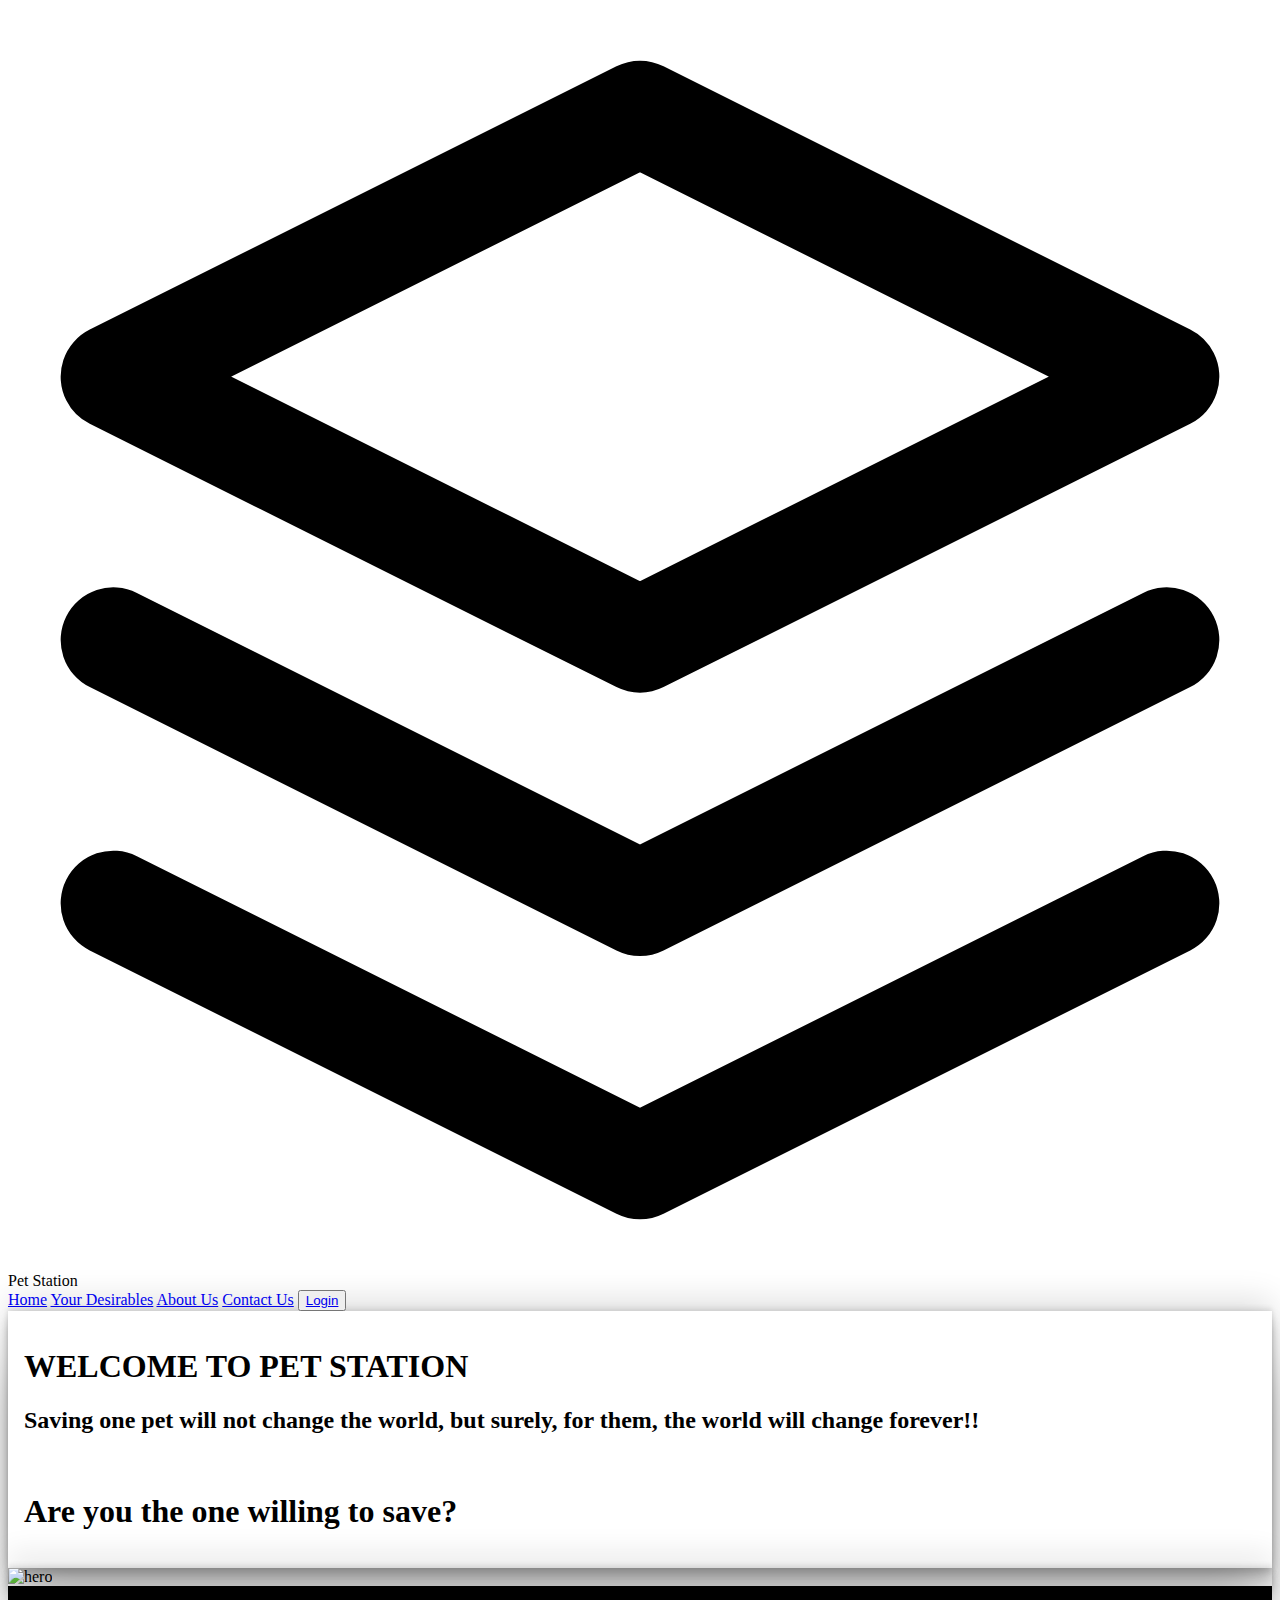
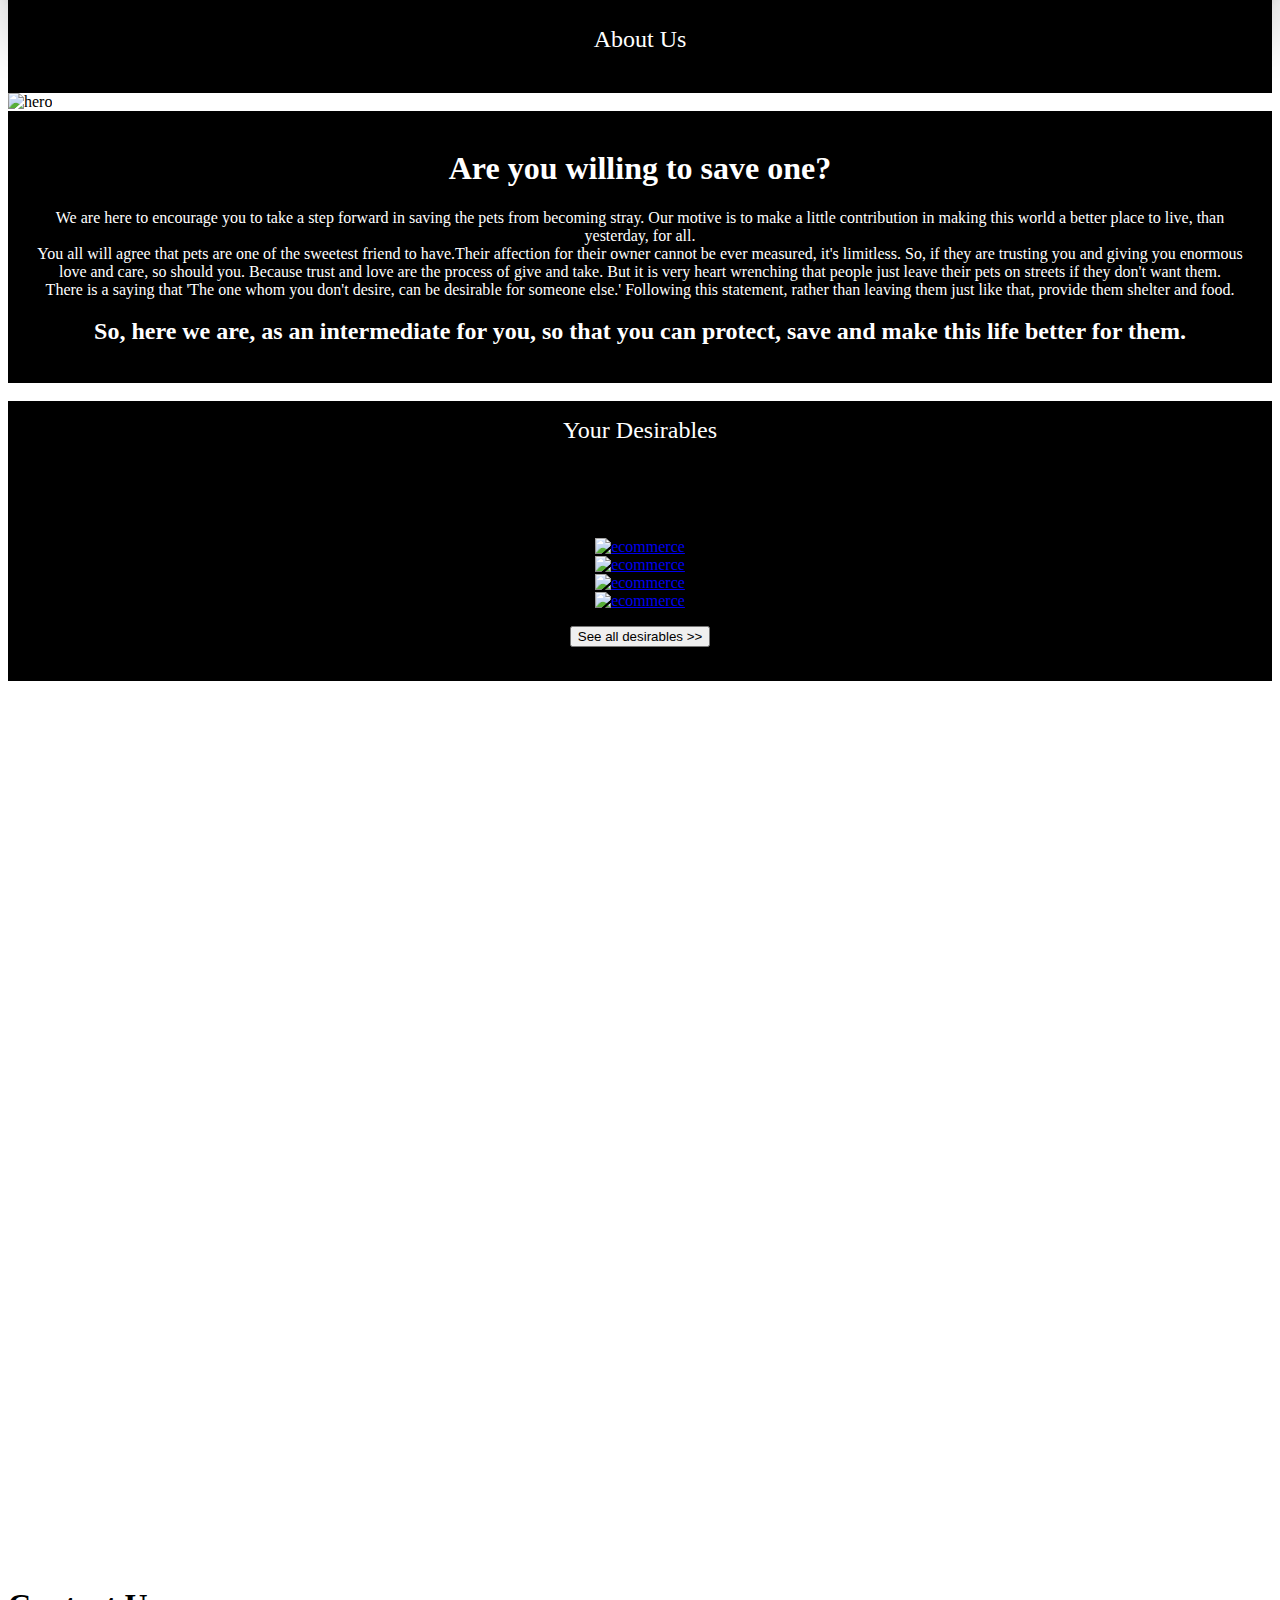
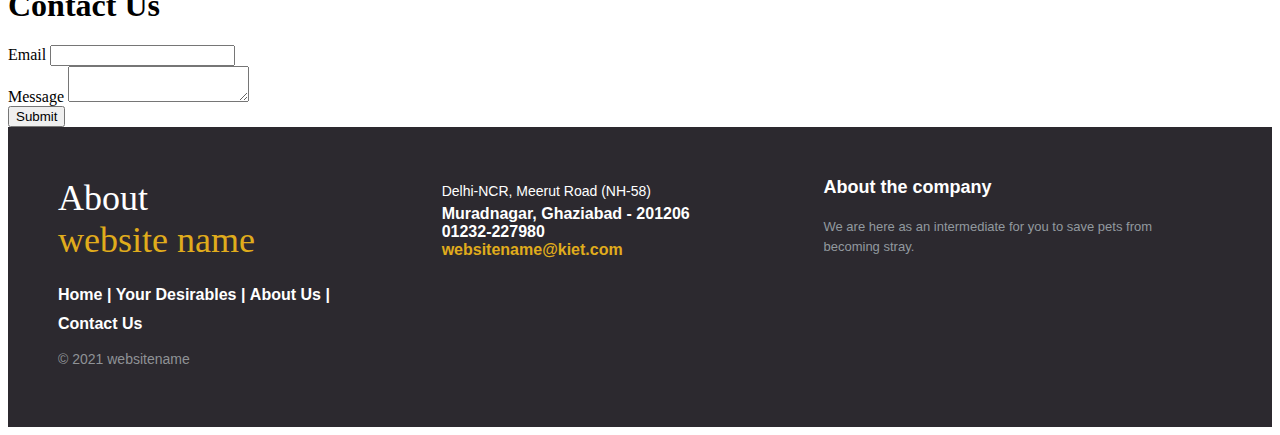
==== index.html @ c0c1ea31 "error page is created" ====
<html lang="en">
  <head>
    <meta charset="UTF-8">
    <meta name="viewport" content="width=device-width, initial-scale=1.0">
    <link href="https://unpkg.com/tailwindcss@^2/dist/tailwind.min.css" rel="stylesheet">
    <link rel="stylesheet" href="./styles/index.css">
    <script src="homepet.js"> </script>
    <title>PetStation</title>
  </head>
<body>
<header class="text-gray-600 body-font">
  <div class="container mx-auto flex flex-wrap p-5 flex-col md:flex-row items-center">
    <a class="flex title-font font-medium items-center text-gray-900 mb-4 md:mb-0">
      <svg xmlns="http://www.w3.org/2000/svg" fill="none" stroke="currentColor" stroke-linecap="round" stroke-linejoin="round" stroke-width="2" class="w-10 h-10 text-white p-2 bg-red-500 rounded-full" viewBox="0 0 24 24">
        <path d="M12 2L2 7l10 5 10-5-10-5zM2 17l10 5 10-5M2 12l10 5 10-5"></path>
      </svg>
      <span class="ml-3 text-xl">Pet Station</span>
    </a>
    <nav class="md:ml-auto flex flex-wrap items-center text-base justify-center">
      <a href="#homesection" class="mr-5 hover:text-gray-900">Home</a>
      <a href="#desirable" class="mr-5 hover:text-gray-900">Your Desirables</a>
      <a href="#about" class="mr-5 hover:text-gray-900">About Us</a>
      <a href="#contact" class="mr-5 hover:text-gray-900">Contact Us</a>
      <button><a href="loginPage.html"  onclick="window.open('loginPage.html', '_self');">Login</a></button>
    </nav>
  </div>
</header>



  <section id="homesection" class="text-gray-600 body-font">
    <div class="afternav">
  <div class="container mx-auto flex px-5 py-24 md:flex-row flex-col items-center">
    <div class="lg:flex-grow md:w-1/2 lg:pr-24 md:pr-16 flex flex-col md:items-start md:text-left mb-16 md:mb-0 items-center text-center">
      <div class="textsep">
      <h1 class="title-font sm:text-4xl text-3xl mb-4 font-medium text-gray-900">WELCOME TO PET STATION
      <br>
      </h1>
      <p class="mb-8 leading-relaxed"><h2>Saving one pet will not change the world, but surely, for them, the world will change forever!!</h2><br>
      <p><h1>Are you the one willing to save?</h1> </p>
      <div class="flex justify-center">
        </div>
      </div>
    </div>
    <div class="lg:max-w-lg lg:w-full md:w-1/2 w-5/6">
      <div class="imgsep">
      <img class="object-cover object-center rounded" alt="hero" src="https://source.unsplash.com/720x600/?dogs">

    </div>
    </div>
  </div>
</div>

</section>



<section id="about" class="text-gray-600 body-font">
  <div class="afterafternav">
    <div class="subhead"><p>About Us</p></div>
  <div class="container mx-auto flex px-5 py-24 md:flex-row flex-col items-center">
    <div class="lg:max-w-lg lg:w-full md:w-1/2 w-5/6 mb-10 md:mb-0">
      <img class="object-cover object-center rounded" alt="hero" src="https://source.unsplash.com/720x600/?cats">
    </div>
    <div class="lg:flex-grow md:w-1/2 lg:pl-24 md:pl-16 flex flex-col md:items-start md:text-left items-center text-center">
      <div class="subsubhead">
      <h1 class="title-font sm:text-4xl text-3xl mb-4 font-medium text-SkyBlue-900">Are you willing to save one?
        <br class="hidden lg:inline-block">
      </h1>
      <p class="mb-8 leading-relaxed">We are here to encourage you to take a step forward in saving the pets from becoming stray. Our motive is to make a little contribution in making this world a better place to live, than yesterday, for all.<br>You all will agree that pets are one of the sweetest friend to have.Their affection for their owner cannot be ever measured, it's limitless. So, if they are trusting you and giving you enormous love and care, so should you. Because trust and love are the process of give and take. But it is very heart wrenching that people just leave their pets on streets if they don't want them.<br> There is a saying that 'The one whom you don't desire, can be desirable for someone else.' Following this statement, rather than leaving them just like that, provide them shelter and food.<h2>So, here we are, as an intermediate for you, so that you can protect, save and make this life better for them.</h2></p>
    </div>
    </div>
  </div>
  </div><br>
</section>



<section id="desirable" class="text-gray-600body-font">
<div class="subhead"<p>Your Desirables</p></div>
<div class="afternavi">
  <div class="container px-5 py-24 mx-auto">
      <div class="subsubhead"><br><br>
    <div class="flex flex-wrap -m-4">
      <div class="lg:w-1/4 md:w-1/2 p-4 w-full">
        <a class="block relative h-48 rounded overflow-hidden" href="file:///C:/Users/ISHA%20SINGH/Desktop/tables.html">
          <img alt="ecommerce" class="object-cover object-center w-full h-full block" src="https://source.unsplash.com/420x260/?dining table">
        </a>
        <div class="mt-4">
        </div>
      </div>
      <div class="lg:w-1/4 md:w-1/2 p-4 w-full">
        <a class="block relative h-48 rounded overflow-hidden" href="tables.html"  onclick="window.open('tables.html', '_self');">
          <img alt="ecommerce" class="object-cover object-center w-full h-full block" src="https://source.unsplash.com/420x260/?console table">
        </a>
        <div class="mt-4">

      </div>
      </div>
      <div class="lg:w-1/4 md:w-1/2 p-4 w-full">
        <a class="block relative h-48 rounded overflow-hidden" href="tables.html"  onclick="window.open('tables.html', '_self');">
          <img alt="ecommerce" class="object-cover object-center w-full h-full block" src="https://source.unsplash.com/420x260/?coffee table">
        </a>
        <div class="mt-4">
      </div>
      </div>
      <div class="lg:w-1/4 md:w-1/2 p-4 w-full">
        <a class="block relative h-48 rounded overflow-hidden" href="tables.html"  onclick="window.open('tables.html', '_self');">
          <img alt="ecommerce" class="object-cover object-center w-full h-full block" src="https://source.unsplash.com/420x260/?work table">
        </a>
        <div class="mt-4">
      </div>
      <div class="topage">
         <button>See all desirables >></button>
         </div>
      </div>

    </div>
  </div>
</section>


<section id="contact" class="text-gray-600 body-font relative">
  <div class="absolute inset-0 bg-gray-300">
    <iframe width="100%" height="100%" frameborder="0" marginheight="0" marginwidth="0" title="map" scrolling="no" src="https://maps.google.com/maps?width=100%&amp;height=600&amp;hl=en&amp;q=%C4%B0zmir+(My%20Business%20Name)&amp;ie=UTF8&amp;t=&amp;z=14&amp;iwloc=B&amp;output=embed" style="filter: grayscale(1) contrast(1.2) opacity(0.4);"></iframe>
  </div>
  <div class="container px-5 py-24 mx-auto flex">
    <div class="lg:w-1/3 md:w-1/2 bg-white rounded-lg p-8 flex flex-col md:ml-auto w-full mt-10 md:mt-0 relative z-10 shadow-md">
      <h1 class="text-gray-900 text-lg mb-1 font-medium title-font">Contact Us</h1>
      <div class="relative mb-4">
        <label for="email" class="leading-7 text-sm text-gray-600">Email</label>
        <input type="email" id="email" name="email" class="w-full bg-white rounded border border-gray-300 focus:border-indigo-500 focus:ring-2 focus:ring-indigo-200 text-base outline-none text-gray-700 py-1 px-3 leading-8 transition-colors duration-200 ease-in-out">
      </div>
      <div class="relative mb-4">
        <label for="message" class="leading-7 text-sm text-gray-600">Message</label>
        <textarea id="message" name="message" class="w-full bg-white rounded border border-gray-300 focus:border-indigo-500 focus:ring-2 focus:ring-indigo-200 h-32 text-base outline-none text-gray-700 py-1 px-3 resize-none leading-6 transition-colors duration-200 ease-in-out"></textarea>
      </div>
      <button class="text-white bg-indigo-500 border-0 py-2 px-6 focus:outline-none hover:bg-indigo-600 rounded text-lg">Submit</button>
    </div>
  </div>
</section>


<footer class="footer-distributed">

			<div class="footer-left">
				<h3>About<br><span> website name</span></h3>

				<p class="footer-links">
					<a href="#">Home</a>
					|
					<a href="#">Your Desirables</a>
					|
					<a href="#">About Us</a>
					|
					<a href="#">Contact Us</a>
				</p>

				<p class="footer-company-name">© 2021 websitename</p>
			</div>

			<div class="footer-center">
				<div>
					<i class="fa fa-map-marker"></i>
					  <p><span>
						 Delhi-NCR, Meerut Road (NH-58)</span>
						Muradnagar, Ghaziabad - 201206</p>
				</div>

				<div>
					<i class="fa fa-phone"></i>
					<p>01232-227980</p>
				</div>
				<div>
					<i class="fa fa-envelope"></i>
					<p><a href="mailto:support@eduonix.com">websitename@kiet.com</a></p>
				</div>
			</div>
			<div class="footer-right">
				<p class="footer-company-about">
					<span>About the company</span>
					We are here as an intermediate for you to save pets from becoming stray.</p>

			</div>
		</footer>



</body>
</html>
---- styles/index.css ----
.afternav{
    background-image:url("https://source.unsplash.com/720x600/?cats");
    background-size:cover;
    max-width:100%;
    max-height:100%;
    }
    .afternavi{
    background-image:url("https://source.unsplash.com/720x600/?dogs");
    background-size:cover;
    max-width:100%;
    max-height:100%;
    }
    .afterafternav{
      background-color:white;
    background-size:cover;
    max-width:100%;
    max-height:100%;
    }
    .separate{
    text-align: center;
    color:blue;
    font-family: cursive;
    font-size: 3rem;
    border: 6px solid black;
    padding: 1em;
    background-color:white;
    }
    .imgsep{
      box-shadow: rgba(0, 0, 0, 0.25) 0px 54px 55px, rgba(0, 0, 0, 0.12) 0px -12px 30px, rgba(0, 0, 0, 0.12) 0px 4px 6px, rgba(0, 0, 0, 0.17) 0px 12px 13px, rgba(0, 0, 0, 0.09) 0px -3px 5px;
    }
    .textsep{
    font-family: cursive;
    padding: 1em;
    background-color:white;
    box-shadow: rgba(0, 0, 0, 0.25) 0px 54px 55px, rgba(0, 0, 0, 0.12) 0px -12px 30px, rgba(0, 0, 0, 0.12) 0px 4px 6px, rgba(0, 0, 0, 0.17) 0px 12px 13px, rgba(0, 0, 0, 0.09) 0px -3px 5px;
    }
    .subhead{
    text-align:center;
    color:white;
    font-size:1.5rem;
    border: 4px solid black;
    background-color:black;
    padding: 0.5em;
    }
    .subsub{
      text-align:center;
      color:white;
      font-size:1rem;
      border: 2px solid black;
      background-color:black;
      padding: 0.1em;
    }
    .subsubhead{
      text-align:center;
      color:white;
      font-size:1rem;
      border: 2px solid black;
      background-color:black;
      padding: 1em;
    }
    .topage{
      text-align:center;
      color:white;
      font-size:1.5rem;
      border: 4px solid black;
      background-color:black;
      padding: 0.5em;
    }
    
    footer{
    bottom: 0;
    }
    
    .footer-distributed{
    background-color: #2c292f;
    box-sizing: border-box;
    width: 100%;
    text-align: left;
    font: bold 16px sans-serif;
    padding: 50px 50px 60px 50px;
    }
    
    .footer-distributed .footer-left,
    .footer-distributed .footer-center,
    .footer-distributed .footer-right{
    display: inline-block;
    vertical-align: top;
    }
    
    /* Footer left */
    
    .footer-distributed .footer-left{
    width: 30%;
    }
    
    .footer-distributed h3{
    color:  #ffffff;
    font: normal 36px 'Cookie', cursive;
    margin: 0;
    }
    
    /* The company logo */
    
    .footer-distributed .footer-left img{
    width: 30%;
    }
    
    .footer-distributed h3 span{
    color:  #e0ac1c;
    }
    
    /* Footer links */
    
    .footer-distributed .footer-links{
    color:  #ffffff;
    margin: 20px 0 12px;
    }
    
    .footer-distributed .footer-links a{
    display:inline-block;
    line-height: 1.8;
    text-decoration: none;
    color:  inherit;
    }
    
    .footer-distributed .footer-company-name{
    color:  #8f9296;
    font-size: 14px;
    font-weight: normal;
    margin: 0;
    }
    
    /* Footer Center */
    
    .footer-distributed .footer-center{
    width: 35%;
    }
    
    
    .footer-distributed .footer-center i{
    background-color:  #33383b;
    color: #ffffff;
    font-size: 25px;
    width: 38px;
    height: 38px;
    border-radius: 50%;
    text-align: center;
    line-height: 42px;
    margin: 10px 15px;
    vertical-align: middle;
    }
    
    .footer-distributed .footer-center i.fa-envelope{
    font-size: 17px;
    line-height: 38px;
    }
    
    .footer-distributed .footer-center p{
    display: inline-block;
    color: #ffffff;
    vertical-align: middle;
    margin:0;
    }
    
    .footer-distributed .footer-center p span{
    display:block;
    font-weight: normal;
    font-size:14px;
    line-height:2;
    }
    
    .footer-distributed .footer-center p a{
    color:  #e0ac1c;
    text-decoration: none;;
    }
    
    
    /* Footer Right */
    
    .footer-distributed .footer-right{
    width: 30%;
    }
    .footer-distributed .footer-company-about{
    line-height: 20px;
    color:  #92999f;
    font-size: 13px;
    font-weight: normal;
    margin: 0;
    }
    
    .footer-distributed .footer-company-about span{
    display: block;
    color:  #ffffff;
    font-size: 18px;
    font-weight: bold;
    margin-bottom: 20px;
    }
    
    .footer-distributed .footer-icons{
    margin-top: 25px;
    }
    
    .footer-distributed .footer-icons a{
    display: inline-block;
    width: 35px;
    height: 35px;
    cursor: pointer;
    background-color:  #33383b;
    border-radius: 2px;
    
    font-size: 20px;
    color: #ffffff;
    text-align: center;
    line-height: 35px;
    
    margin-right: 3px;
    margin-bottom: 5px;
    }
    
    /* Here is the code for Responsive Footer */
    /* You can remove below code if you don't want Footer to be responsive */
    
    
    @media (max-width: 880px) {
    
    .footer-distributed .footer-left,
    .footer-distributed .footer-center,
    .footer-distributed .footer-right{
        display: block;
        width: 100%;
        margin-bottom: 40px;
        text-align: center;
    }
    
    .footer-distributed .footer-center i{
    margin-left: 0;
    }
    
    }
    
    .hvr-bubble-float-left {
        -webkit-transform: perspective(1px) translateZ(0);
        transform: perspective(1px) translateZ(0);
        box-shadow: 0 0 1px rgba(0, 0, 0, 0);
        position: relative;
        -webkit-transition-duration: 0.3s;
        transition-duration: 0.3s;
        -webkit-transition-property: transform;
        transition-property: transform;
      }
    
    .hvr-bubble-float-left:before {
        position: absolute;
        z-index: -1;
        content: '';
        top: calc(50% - 10px);
        left: 0;
        border-style: solid;
        border-width: 10px 10px 10px 0;
        border-color: transparent #e1e1e1 transparent transparent;
        -webkit-transition-duration: 0.3s;
        transition-duration: 0.3s;
        -webkit-transition-property: transform;
        transition-property: transform;
      }
    
    .hvr-bubble-float-left:hover, .hvr-bubble-float-left:focus, .hvr-bubble-float-left:active {
        -webkit-transform: translateX(10px);
        transform: translateX(10px);
      }
    
    .hvr-bubble-float-left:hover:before, .hvr-bubble-float-left:focus:before, .hvr-bubble-float-left:active:before {
        -webkit-transform: translateX(-10px);
        transform: translateX(-10px);
      }
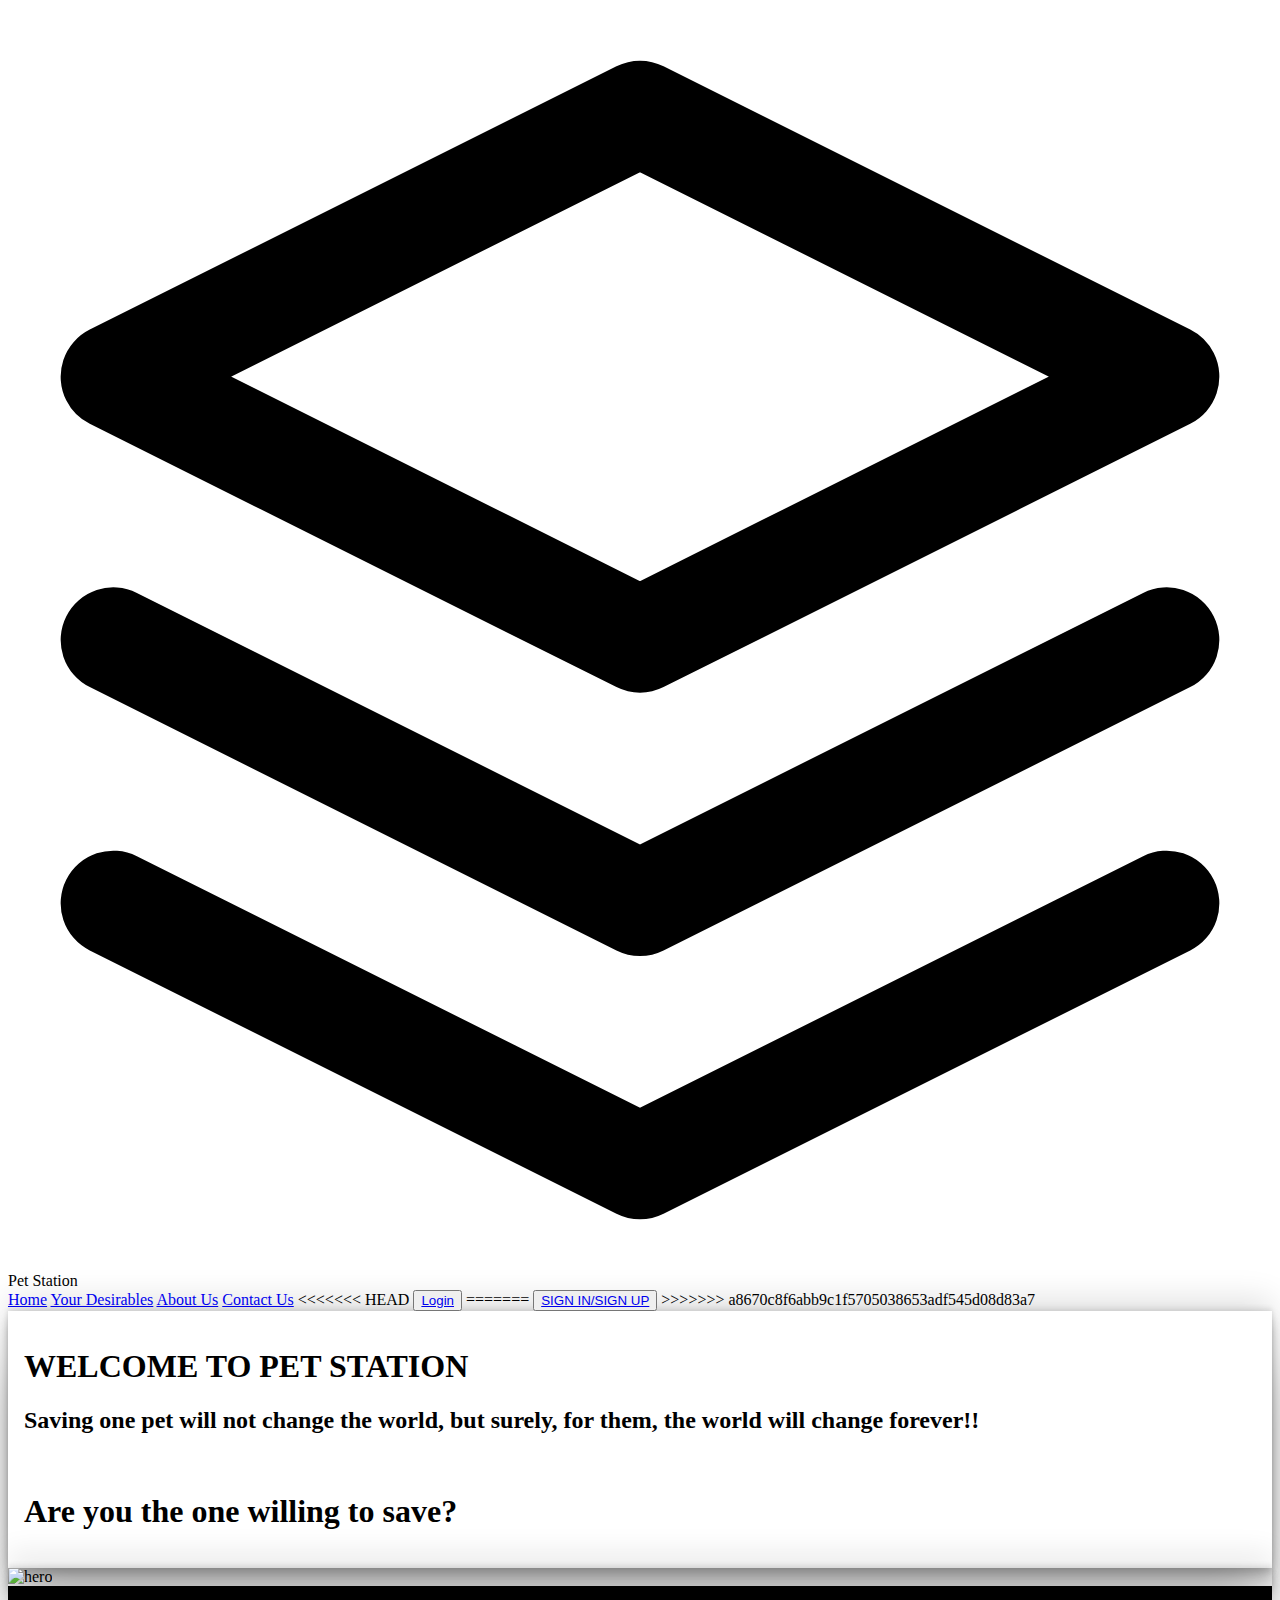
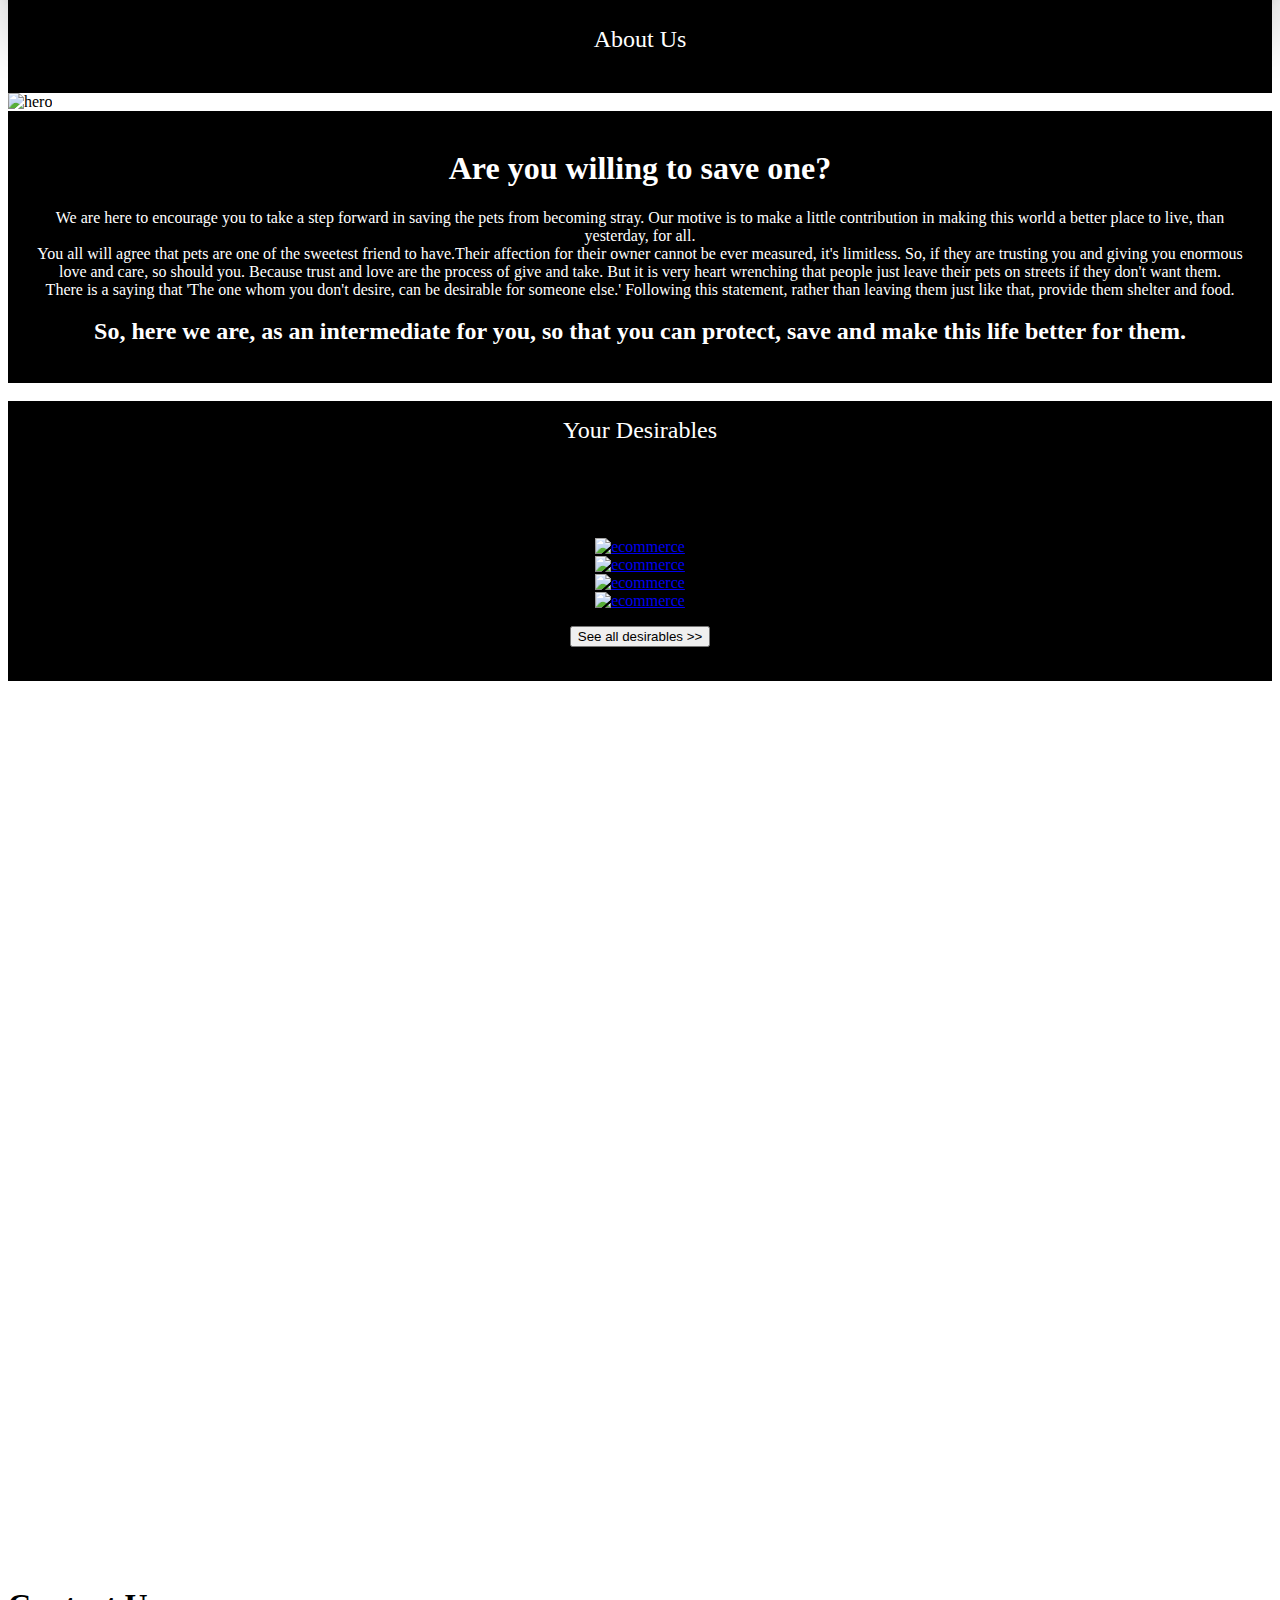
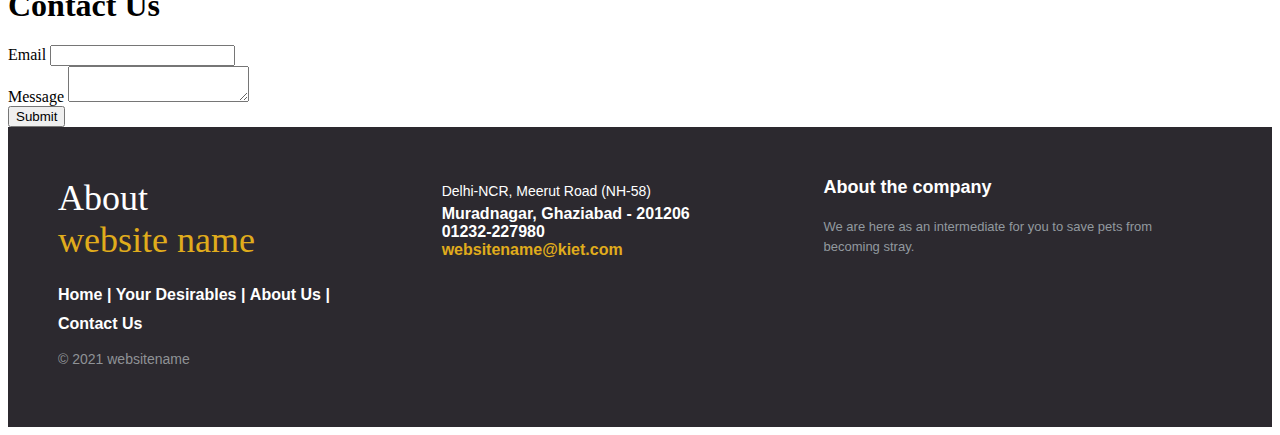
==== commit caeacb8f: "Merge branch 'main' of https://github.com/k99sharma/PetStation into authentication_pages" ====
--- a/index.html
+++ b/index.html
@@ -21,7 +21,11 @@
       <a href="#desirable" class="mr-5 hover:text-gray-900">Your Desirables</a>
       <a href="#about" class="mr-5 hover:text-gray-900">About Us</a>
       <a href="#contact" class="mr-5 hover:text-gray-900">Contact Us</a>
+<<<<<<< HEAD
       <button><a href="loginPage.html"  onclick="window.open('loginPage.html', '_self');">Login</a></button>
+=======
+      <button><a href="loginPage.html"  onclick="window.open('loginPage.html', '_self');">SIGN IN/SIGN UP</a></button>
+>>>>>>> a8670c8f6abb9c1f5705038653adf545d08d83a7
     </nav>
   </div>
 </header>
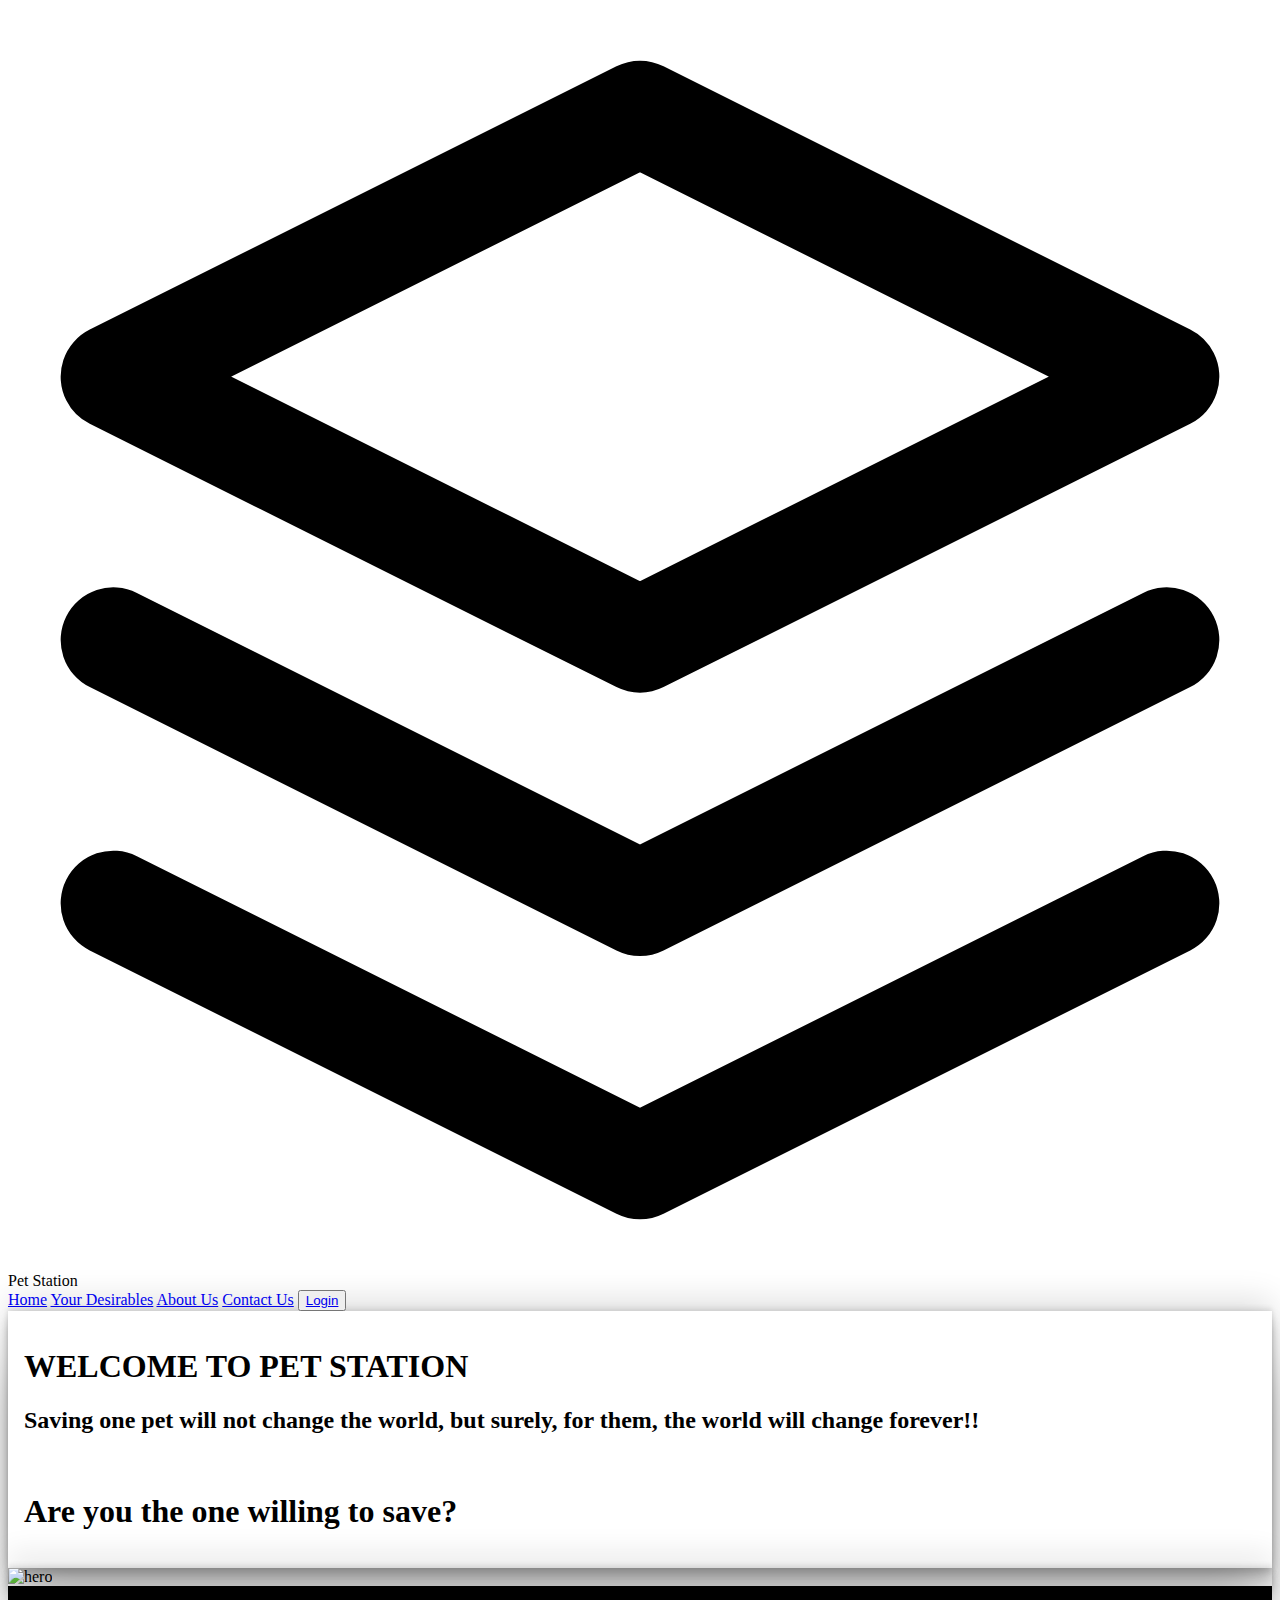
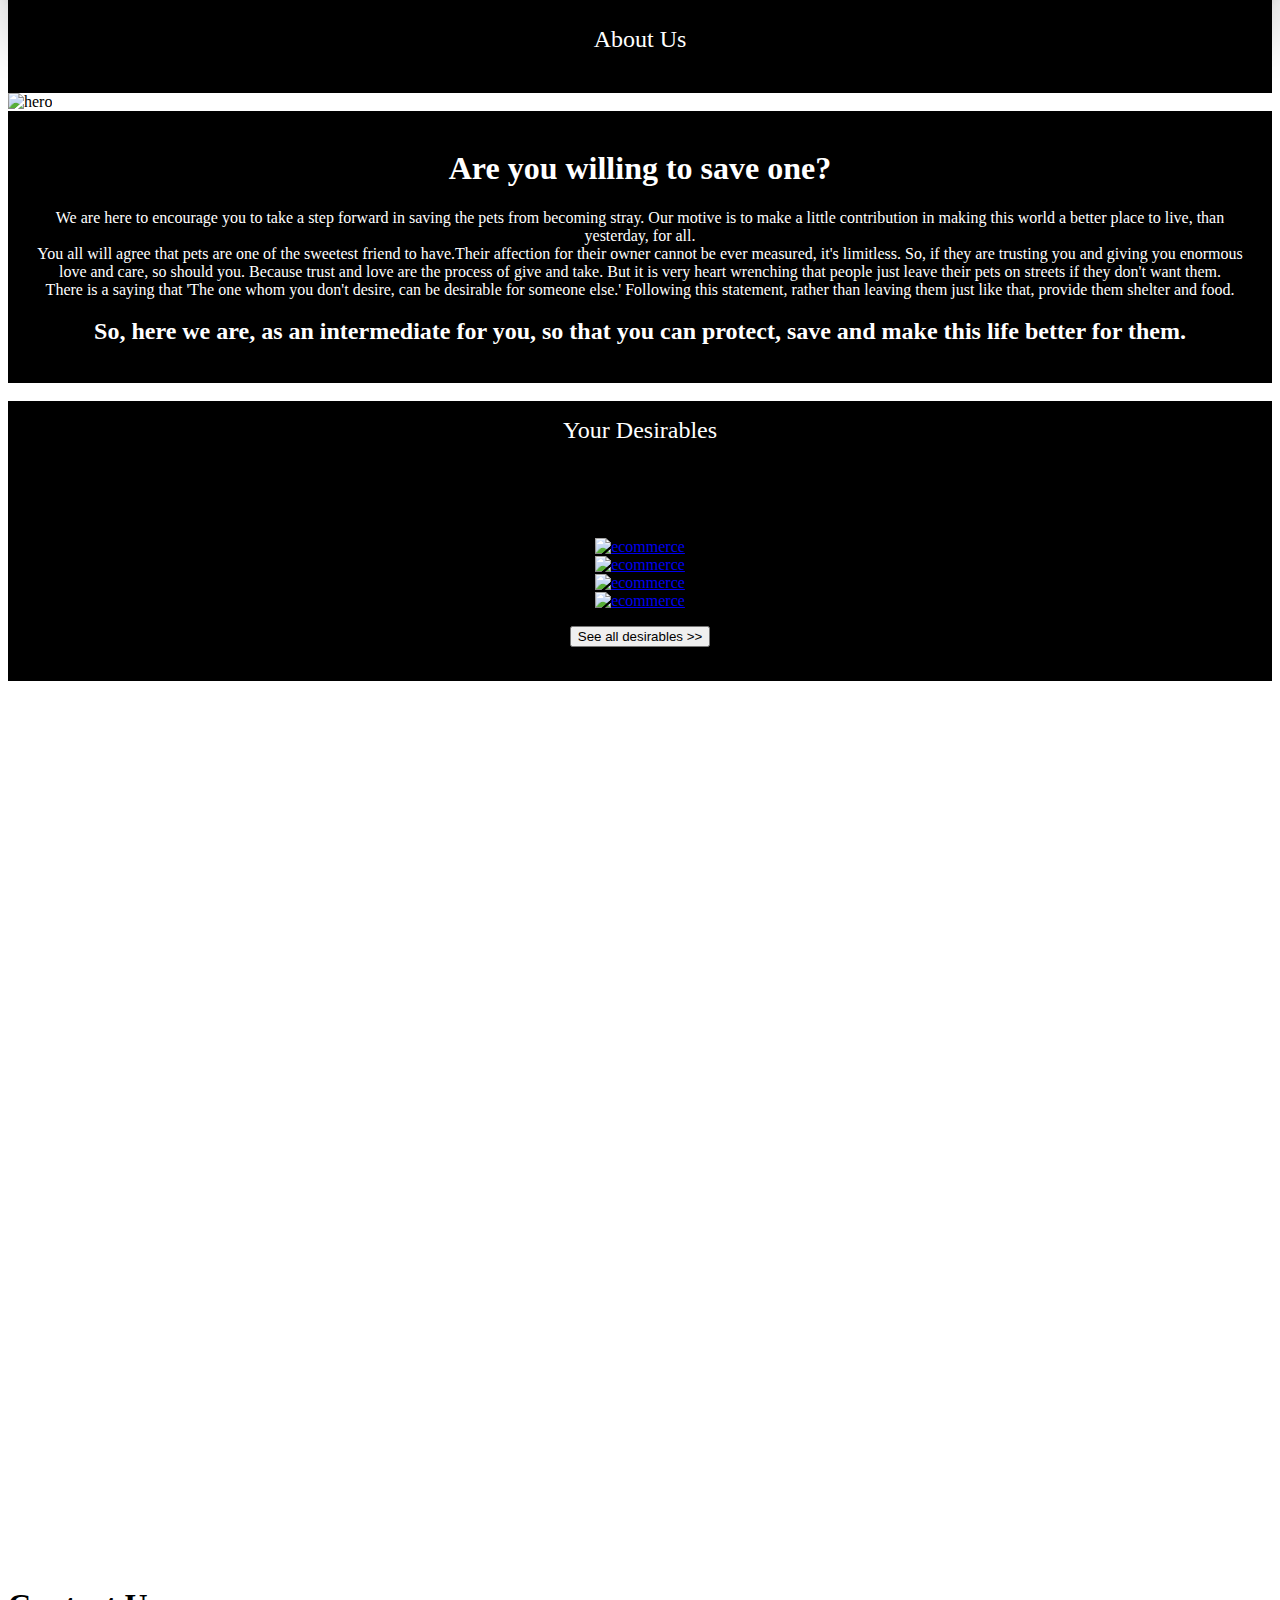
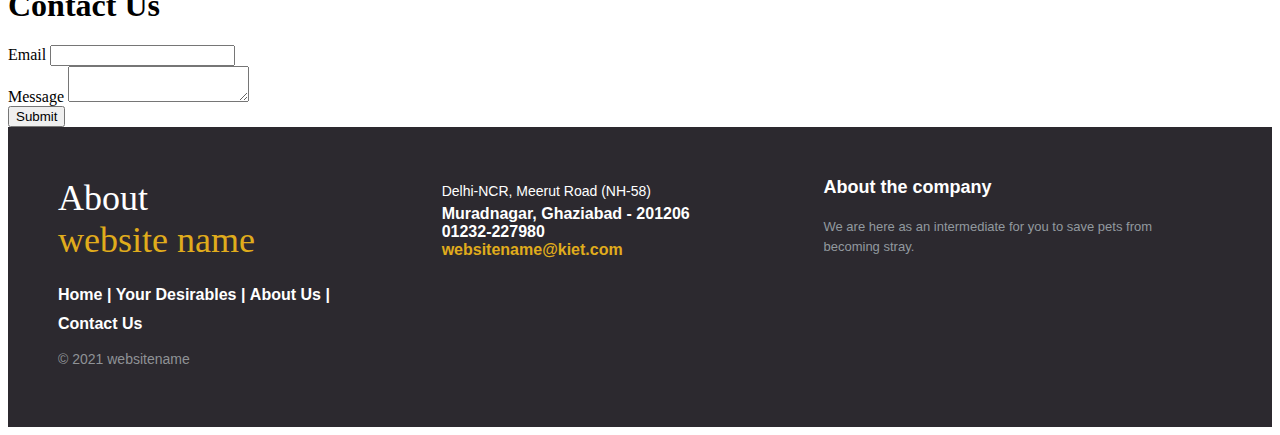
==== commit d319c2e9: "merge confict is fixed" ====
--- a/index.html
+++ b/index.html
@@ -21,11 +21,9 @@
       <a href="#desirable" class="mr-5 hover:text-gray-900">Your Desirables</a>
       <a href="#about" class="mr-5 hover:text-gray-900">About Us</a>
       <a href="#contact" class="mr-5 hover:text-gray-900">Contact Us</a>
-<<<<<<< HEAD
+
       <button><a href="loginPage.html"  onclick="window.open('loginPage.html', '_self');">Login</a></button>
-=======
-      <button><a href="loginPage.html"  onclick="window.open('loginPage.html', '_self');">SIGN IN/SIGN UP</a></button>
->>>>>>> a8670c8f6abb9c1f5705038653adf545d08d83a7
+
     </nav>
   </div>
 </header>
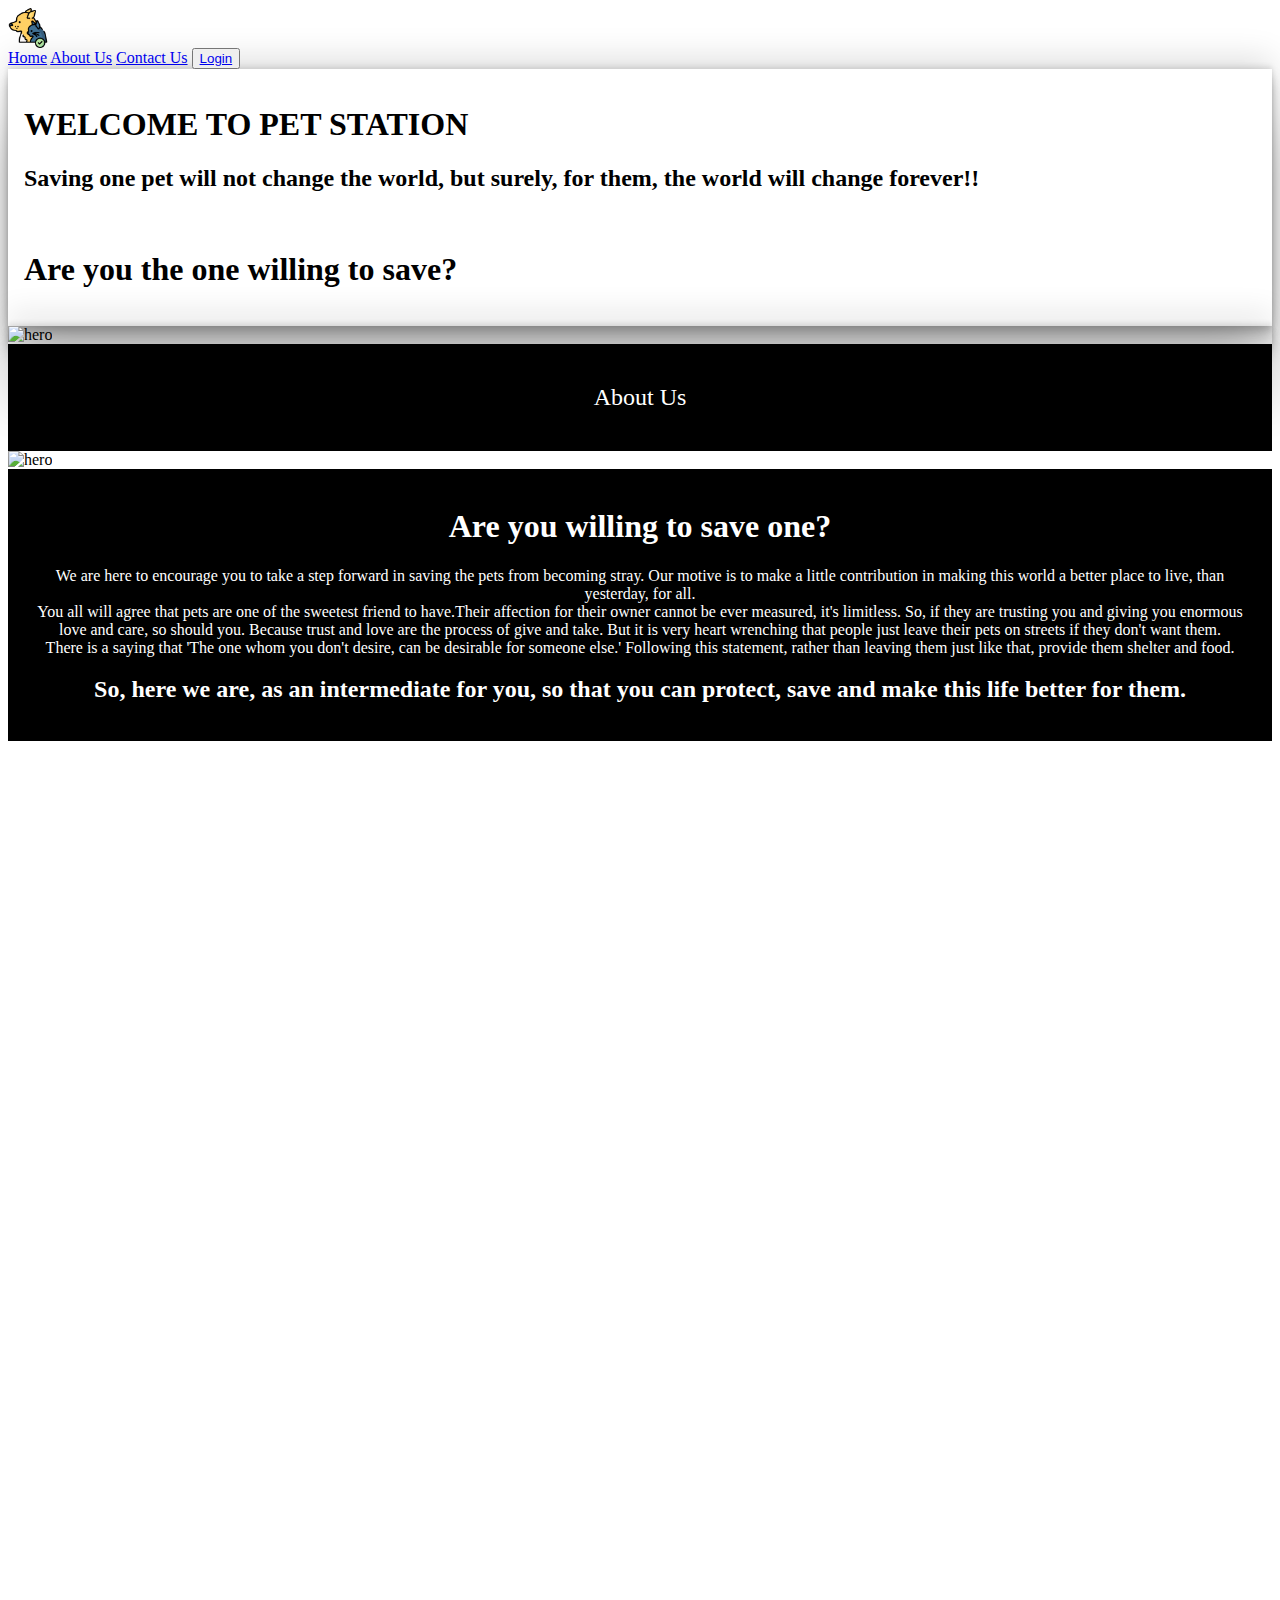
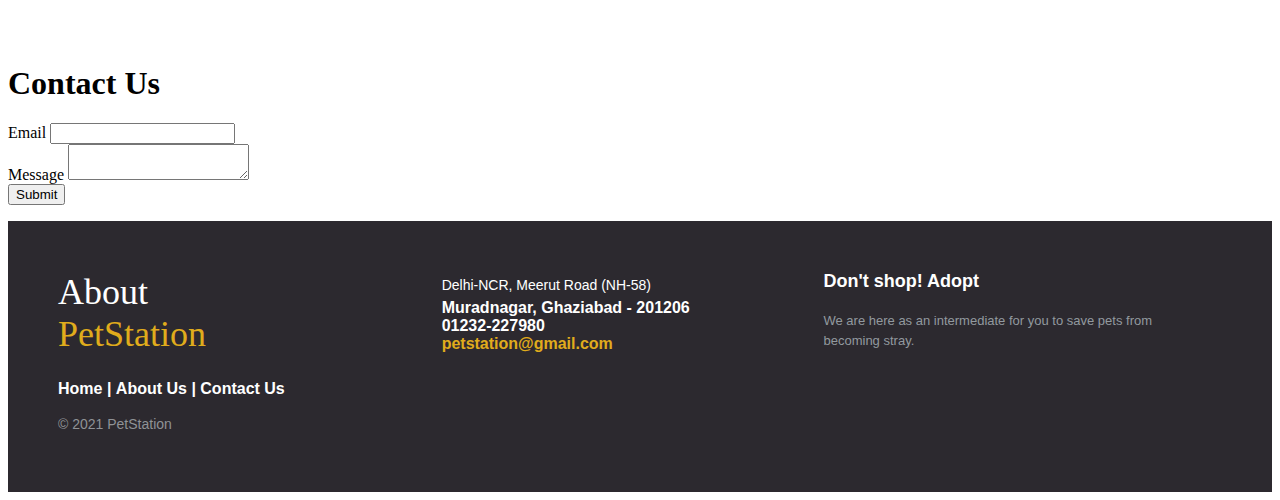
==== commit 88dc6c38: "logo is added" ====
--- a/index.html
+++ b/index.html
@@ -10,15 +10,11 @@
 <body>
 <header class="text-gray-600 body-font">
   <div class="container mx-auto flex flex-wrap p-5 flex-col md:flex-row items-center">
-    <a class="flex title-font font-medium items-center text-gray-900 mb-4 md:mb-0">
-      <svg xmlns="http://www.w3.org/2000/svg" fill="none" stroke="currentColor" stroke-linecap="round" stroke-linejoin="round" stroke-width="2" class="w-10 h-10 text-white p-2 bg-red-500 rounded-full" viewBox="0 0 24 24">
-        <path d="M12 2L2 7l10 5 10-5-10-5zM2 17l10 5 10-5M2 12l10 5 10-5"></path>
-      </svg>
-      <span class="ml-3 text-xl">Pet Station</span>
+    <a href="./index.html">
+      <img src='./assets/logo.png' width="40px" height="40px" alt="banner" />
     </a>
     <nav class="md:ml-auto flex flex-wrap items-center text-base justify-center">
       <a href="#homesection" class="mr-5 hover:text-gray-900">Home</a>
-      <a href="#desirable" class="mr-5 hover:text-gray-900">Your Desirables</a>
       <a href="#about" class="mr-5 hover:text-gray-900">About Us</a>
       <a href="#contact" class="mr-5 hover:text-gray-900">Contact Us</a>
 
@@ -77,51 +73,6 @@
 </section>
 
 
-
-<section id="desirable" class="text-gray-600body-font">
-<div class="subhead"<p>Your Desirables</p></div>
-<div class="afternavi">
-  <div class="container px-5 py-24 mx-auto">
-      <div class="subsubhead"><br><br>
-    <div class="flex flex-wrap -m-4">
-      <div class="lg:w-1/4 md:w-1/2 p-4 w-full">
-        <a class="block relative h-48 rounded overflow-hidden" href="file:///C:/Users/ISHA%20SINGH/Desktop/tables.html">
-          <img alt="ecommerce" class="object-cover object-center w-full h-full block" src="https://source.unsplash.com/420x260/?dining table">
-        </a>
-        <div class="mt-4">
-        </div>
-      </div>
-      <div class="lg:w-1/4 md:w-1/2 p-4 w-full">
-        <a class="block relative h-48 rounded overflow-hidden" href="tables.html"  onclick="window.open('tables.html', '_self');">
-          <img alt="ecommerce" class="object-cover object-center w-full h-full block" src="https://source.unsplash.com/420x260/?console table">
-        </a>
-        <div class="mt-4">
-
-      </div>
-      </div>
-      <div class="lg:w-1/4 md:w-1/2 p-4 w-full">
-        <a class="block relative h-48 rounded overflow-hidden" href="tables.html"  onclick="window.open('tables.html', '_self');">
-          <img alt="ecommerce" class="object-cover object-center w-full h-full block" src="https://source.unsplash.com/420x260/?coffee table">
-        </a>
-        <div class="mt-4">
-      </div>
-      </div>
-      <div class="lg:w-1/4 md:w-1/2 p-4 w-full">
-        <a class="block relative h-48 rounded overflow-hidden" href="tables.html"  onclick="window.open('tables.html', '_self');">
-          <img alt="ecommerce" class="object-cover object-center w-full h-full block" src="https://source.unsplash.com/420x260/?work table">
-        </a>
-        <div class="mt-4">
-      </div>
-      <div class="topage">
-         <button>See all desirables >></button>
-         </div>
-      </div>
-
-    </div>
-  </div>
-</section>
-
-
 <section id="contact" class="text-gray-600 body-font relative">
   <div class="absolute inset-0 bg-gray-300">
     <iframe width="100%" height="100%" frameborder="0" marginheight="0" marginwidth="0" title="map" scrolling="no" src="https://maps.google.com/maps?width=100%&amp;height=600&amp;hl=en&amp;q=%C4%B0zmir+(My%20Business%20Name)&amp;ie=UTF8&amp;t=&amp;z=14&amp;iwloc=B&amp;output=embed" style="filter: grayscale(1) contrast(1.2) opacity(0.4);"></iframe>
@@ -129,15 +80,18 @@
   <div class="container px-5 py-24 mx-auto flex">
     <div class="lg:w-1/3 md:w-1/2 bg-white rounded-lg p-8 flex flex-col md:ml-auto w-full mt-10 md:mt-0 relative z-10 shadow-md">
       <h1 class="text-gray-900 text-lg mb-1 font-medium title-font">Contact Us</h1>
-      <div class="relative mb-4">
-        <label for="email" class="leading-7 text-sm text-gray-600">Email</label>
-        <input type="email" id="email" name="email" class="w-full bg-white rounded border border-gray-300 focus:border-indigo-500 focus:ring-2 focus:ring-indigo-200 text-base outline-none text-gray-700 py-1 px-3 leading-8 transition-colors duration-200 ease-in-out">
-      </div>
-      <div class="relative mb-4">
-        <label for="message" class="leading-7 text-sm text-gray-600">Message</label>
-        <textarea id="message" name="message" class="w-full bg-white rounded border border-gray-300 focus:border-indigo-500 focus:ring-2 focus:ring-indigo-200 h-32 text-base outline-none text-gray-700 py-1 px-3 resize-none leading-6 transition-colors duration-200 ease-in-out"></textarea>
-      </div>
-      <button class="text-white bg-indigo-500 border-0 py-2 px-6 focus:outline-none hover:bg-indigo-600 rounded text-lg">Submit</button>
+      <form netlify>
+        <div class="relative mb-4">
+          <label for="email" class="leading-7 text-sm text-gray-600">Email</label>
+          <input type="email" id="email" name="email" class="w-full bg-white rounded border border-gray-300 focus:border-indigo-500 focus:ring-2 focus:ring-indigo-200 text-base outline-none text-gray-700 py-1 px-3 leading-8 transition-colors duration-200 ease-in-out">
+        </div>
+        <div class="relative mb-4">
+          <label for="message" class="leading-7 text-sm text-gray-600">Message</label>
+          <textarea id="message" name="message" class="w-full bg-white rounded border border-gray-300 focus:border-indigo-500 focus:ring-2 focus:ring-indigo-200 h-32 text-base outline-none text-gray-700 py-1 px-3 resize-none leading-6 transition-colors duration-200 ease-in-out"></textarea>
+        </div>
+        <button type="submit" class="text-white bg-indigo-500 border-0 py-2 px-6 focus:outline-none hover:bg-indigo-600 rounded text-lg">Submit</button>
+      </form>
+      
     </div>
   </div>
 </section>
@@ -146,19 +100,17 @@
 <footer class="footer-distributed">
 
 			<div class="footer-left">
-				<h3>About<br><span> website name</span></h3>
+				<h3>About<br><span> PetStation</span></h3>
 
 				<p class="footer-links">
 					<a href="#">Home</a>
-					|
-					<a href="#">Your Desirables</a>
 					|
 					<a href="#">About Us</a>
 					|
 					<a href="#">Contact Us</a>
 				</p>
 
-				<p class="footer-company-name">© 2021 websitename</p>
+				<p class="footer-company-name">© 2021 PetStation</p>
 			</div>
 
 			<div class="footer-center">
@@ -175,12 +127,12 @@
 				</div>
 				<div>
 					<i class="fa fa-envelope"></i>
-					<p><a href="mailto:support@eduonix.com">websitename@kiet.com</a></p>
+					<p><a href="mailto:support@eduonix.com">petstation@gmail.com</a></p>
 				</div>
 			</div>
 			<div class="footer-right">
 				<p class="footer-company-about">
-					<span>About the company</span>
+					<span>Don't shop! Adopt</span>
 					We are here as an intermediate for you to save pets from becoming stray.</p>
 
 			</div>
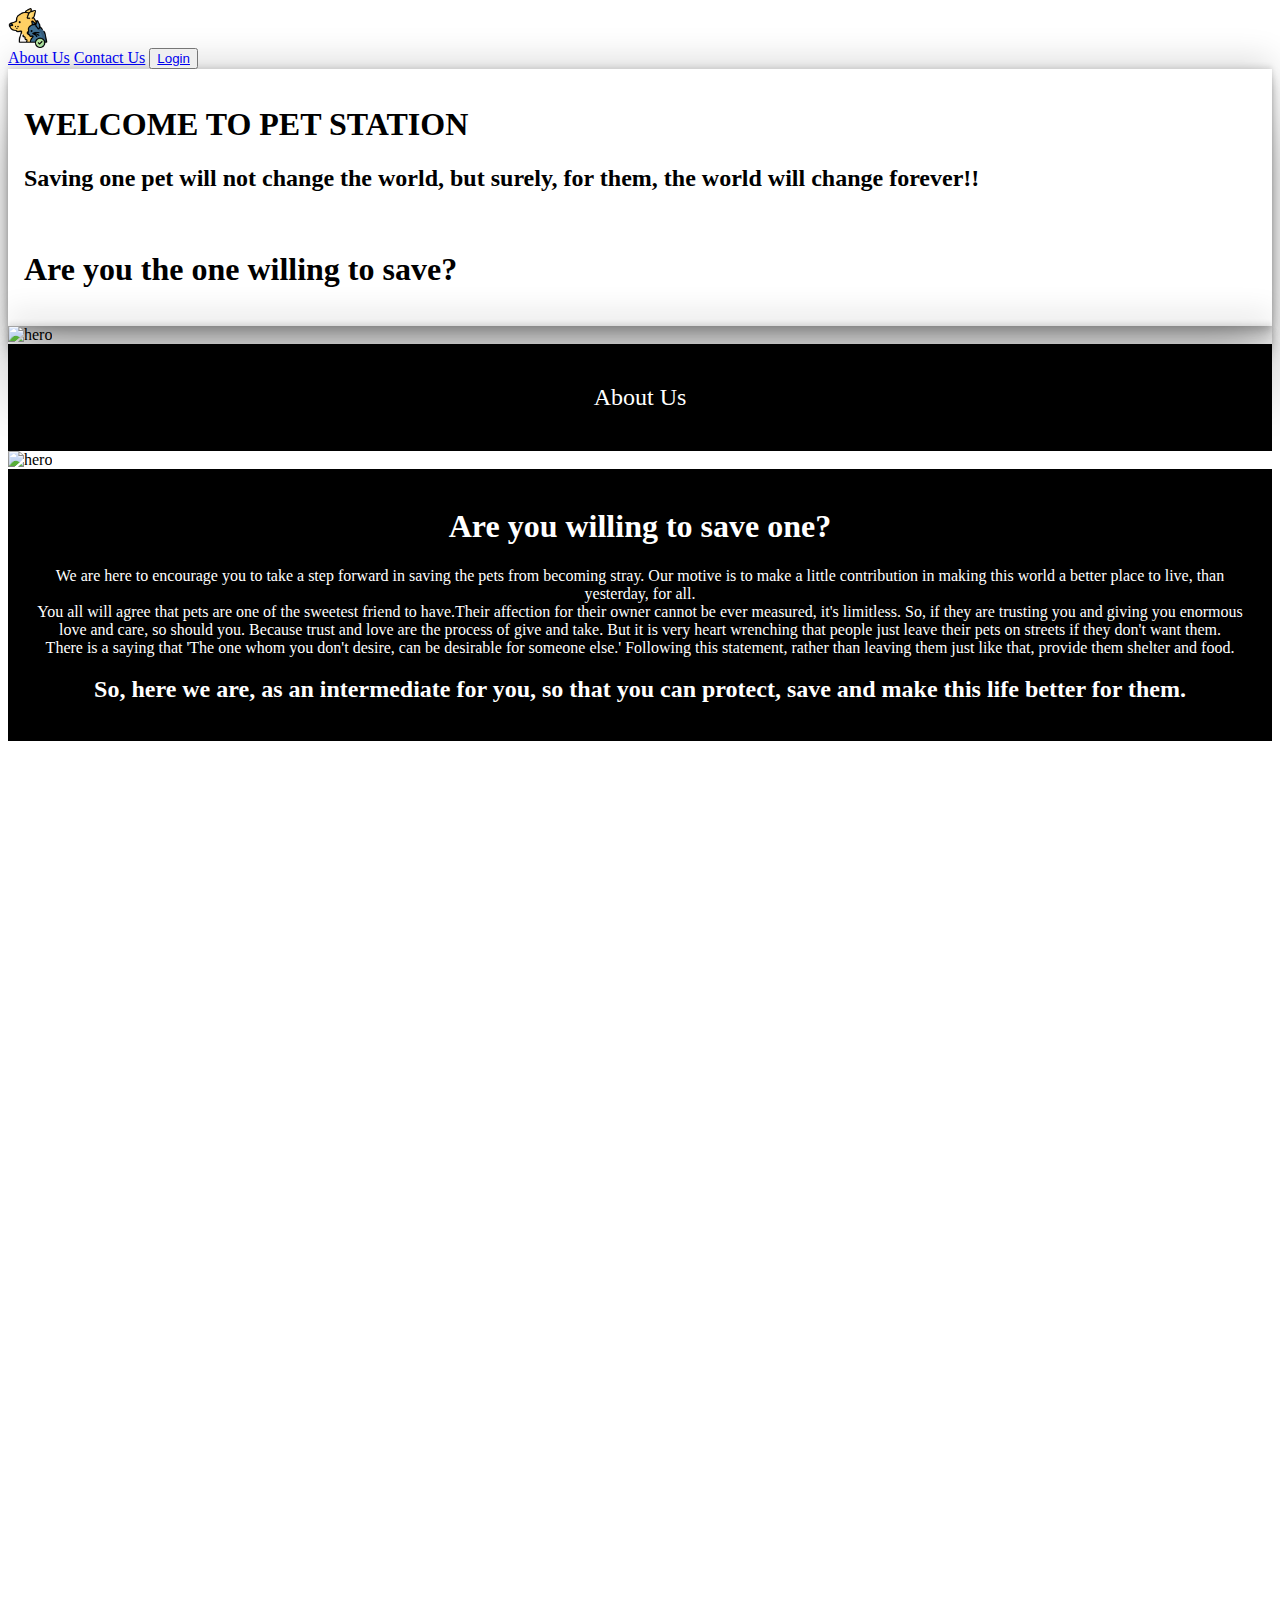
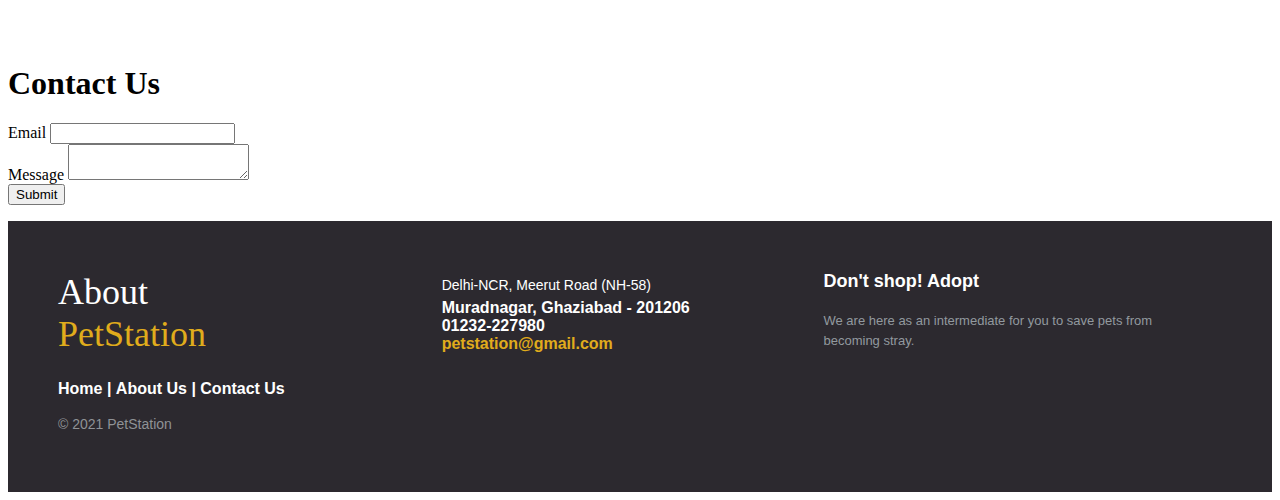
==== commit e87799d8: "favicons and smooth scroll effect in home is added" ====
--- a/index.html
+++ b/index.html
@@ -4,7 +4,7 @@
     <meta name="viewport" content="width=device-width, initial-scale=1.0">
     <link href="https://unpkg.com/tailwindcss@^2/dist/tailwind.min.css" rel="stylesheet">
     <link rel="stylesheet" href="./styles/index.css">
-    <script src="homepet.js"> </script>
+    <link rel="shortcut icon" type="image/jpg" href="./assets/logo.png" />
     <title>PetStation</title>
   </head>
 <body>
@@ -14,7 +14,6 @@
       <img src='./assets/logo.png' width="40px" height="40px" alt="banner" />
     </a>
     <nav class="md:ml-auto flex flex-wrap items-center text-base justify-center">
-      <a href="#homesection" class="mr-5 hover:text-gray-900">Home</a>
       <a href="#about" class="mr-5 hover:text-gray-900">About Us</a>
       <a href="#contact" class="mr-5 hover:text-gray-900">Contact Us</a>
 
@@ -138,7 +137,5 @@
 			</div>
 		</footer>
 
-
-
 </body>
 </html>
--- a/styles/index.css
+++ b/styles/index.css
@@ -1,3 +1,7 @@
+html {
+  scroll-behavior: smooth;
+}
+
 .afternav{
     background-image:url("https://source.unsplash.com/720x600/?cats");
     background-size:cover;
